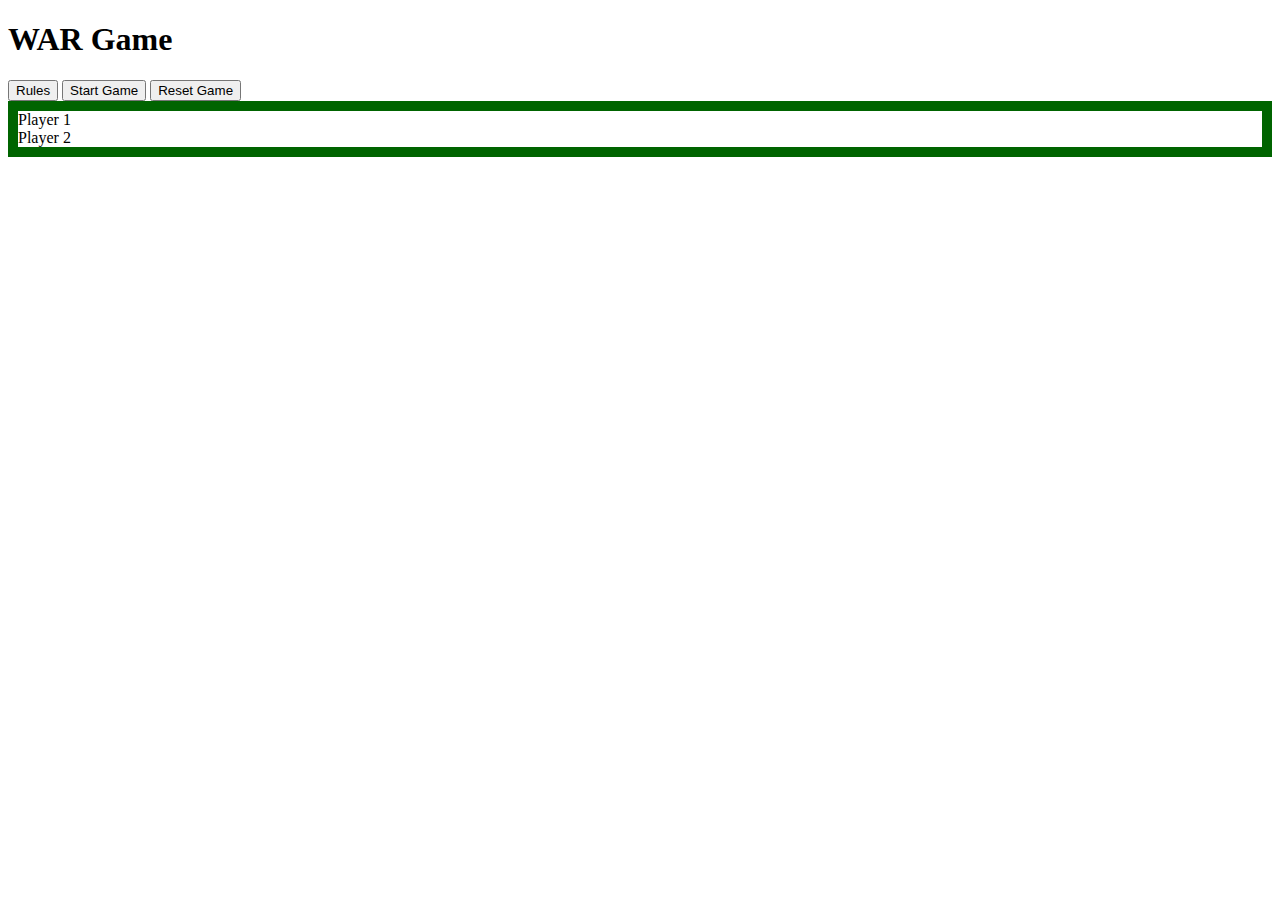
==== index.html @ 91fe2d80 "Created HTML elements" ====
<!DOCTYPE html>
<html lang="en">

<head>
    <meta charset="UTF-8">
    <meta http-equiv="X-UA-Compatible" content="IE=edge">
    <meta name="viewport" content="width=device-width, initial-scale=1.0">
    <link rel="stylesheet" href="main.css">
    <script src="script.js" defer></script>
    <title>Card Game "WAR"</title>
</head>

<body>
    <h1> WAR Game </h1>
    <nav>
        <button class="rules">Rules</button>
        <button class="start">Start Game</button>
        <button class="reset">Reset Game</button>
    </nav>
    <div class="table">
        <section class="full-deck">
            <div class="full-deck"></div>
        </section>
        <section class="top">
            <div class="player1"> Player 1</div>
            <div class="stack1"></div>
        </section>
        <section class="comparison">
            <div class="player1card"></div>
            <div class="player2card"></div>
        </section>
        <section class="bottom">
            <div class="player2"> Player 2</div>
            <div class="stack2"></div>
        </section>
    </div>


</body>

</html>
---- main.css ----
.table {
    border: 10px solid darkgreen;
}
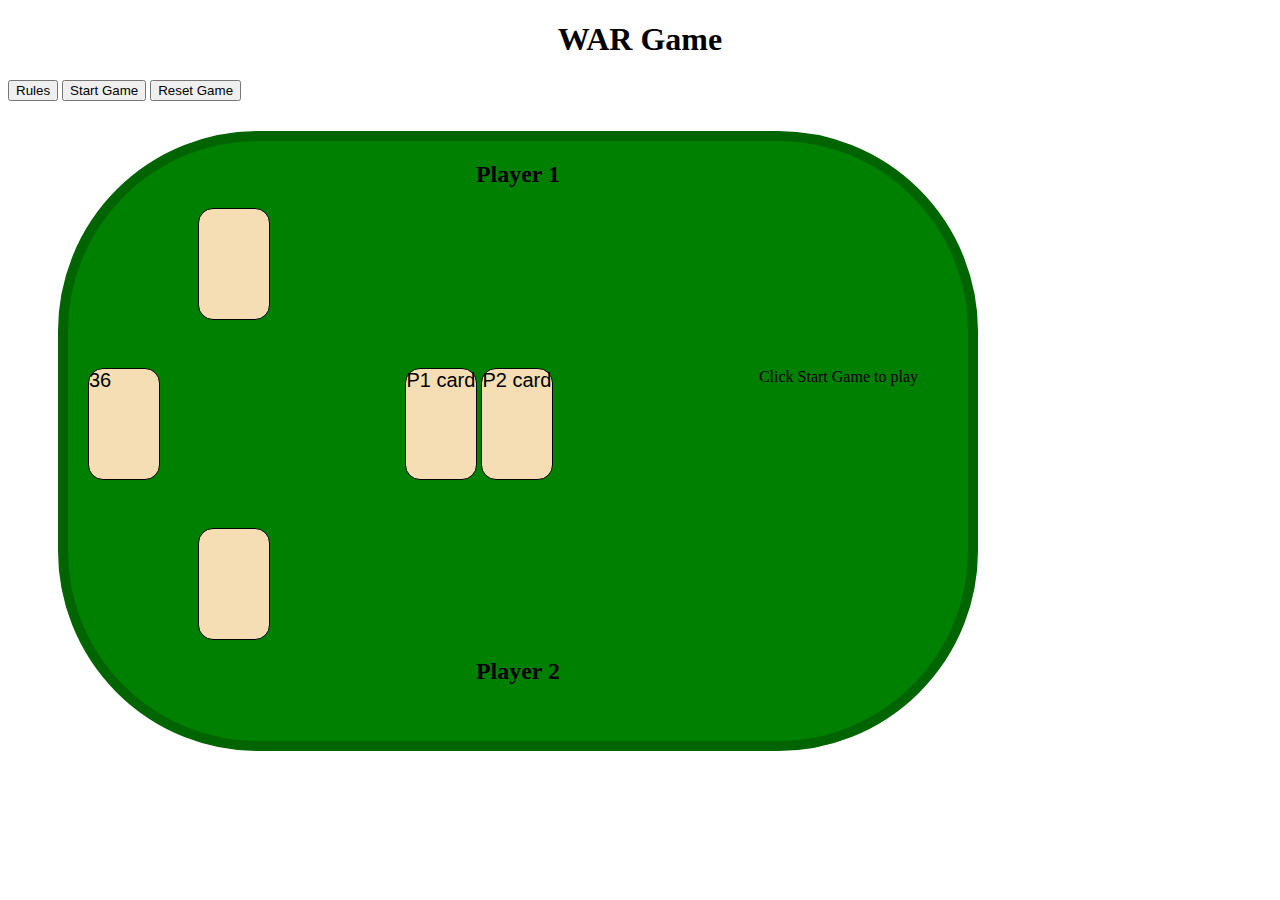
==== commit 5d9f4237: "Added Rules Window" ====
--- a/index.html
+++ b/index.html
@@ -18,21 +18,23 @@
         <button class="reset">Reset Game</button>
     </nav>
     <div class="table">
-        <section class="full-deck">
-            <div class="full-deck"></div>
+
+        <h2 class="player1">Player 1</h2>
+        <section class="top row1">
+            <div class="stack1 card"></div>
         </section>
-        <section class="top">
-            <div class="player1"> Player 1</div>
-            <div class="stack1"></div>
+        <section class="deck row2">
+            <div class="full-deck card"> </div>
+            <div class="comparison">
+                <div class="player1 card">P1 card</div>
+                <div class="player2 card">P2 card</div>
+            </div>
+            <div class="message">Message</div>
         </section>
-        <section class="comparison">
-            <div class="player1card"></div>
-            <div class="player2card"></div>
+        <section class="bottom row3">
+            <div class="stack2 card"></div>
         </section>
-        <section class="bottom">
-            <div class="player2"> Player 2</div>
-            <div class="stack2"></div>
-        </section>
+        <h2 class="player2">Player 2</h2>
     </div>
 
 
--- a/main.css
+++ b/main.css
@@ -1,3 +1,72 @@
 .table {
     border: 10px solid darkgreen;
+    width:900px;
+    height: 600px;
+    border-radius: 200px;
+    background-color: green;
+    margin-top: 30px;
+    margin-left: 50px ;
+    
+}
+.row1 {
+    /* border: 1px solid black; */
+    height: 110px;
+    position: relative;
+    left: 120px;
+    margin: 10px;
+    margin-bottom: 50px;
+}
+.row2 {
+    /* border: 1px solid black; */
+    height: 110px;
+    position: relative;
+    left: 10px;
+    margin: 10px;
+    display: flex;
+    justify-content: space-between;
+    margin-bottom: 50px;
+}
+.row3 {
+    /* border: 1px solid black; */
+    height: 110px;
+    position: relative;
+    left: 120px;
+    margin: 10px;
+  
+}
+
+.card {
+    border: 1px solid black;
+    border-radius: 15px;
+    height: 110px;
+    width: 70px;
+    background-color: wheat;
+    font-size: 20px;
+    font-weight: 200px;
+    font-family: 'Franklin Gothic Medium', 'Arial Narrow', Arial, sans-serif;
+    display: inline-block;
+
+}
+
+.comparison {
+    margin-right: 50px;
+    margin-left: 100px;
+}
+
+.message {
+    margin-right: 50px;
+    margin-left: 10px;
+}
+
+h2 {
+    text-align: center;
+}
+
+h1 {
+    text-align: center;
+}
+
+.textrules {
+    background-color: bisque;
+    font-family:Georgia, 'Times New Roman', Times, serif
 }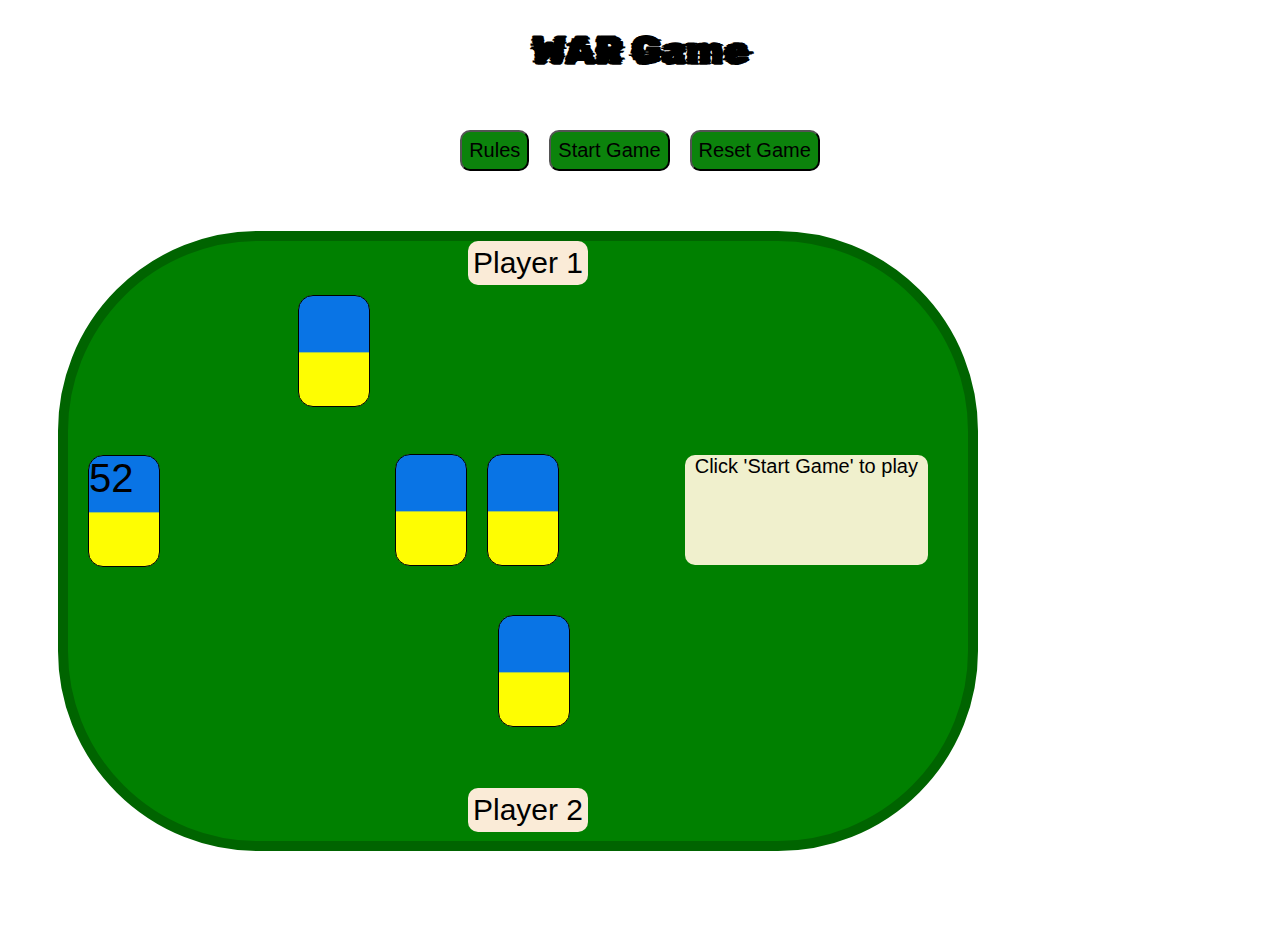
==== commit f174e4ad: "Added table camouflage background in case of war" ====
--- a/index.html
+++ b/index.html
@@ -13,28 +13,28 @@
 <body>
     <h1> WAR Game </h1>
     <nav>
-        <button class="rules">Rules</button>
-        <button class="start">Start Game</button>
-        <button class="reset">Reset Game</button>
+        <button class="rules button">Rules</button>
+        <button class="start button">Start Game</button>
+        <button class="reset button">Reset Game</button>
     </nav>
     <div class="table">
-
-        <h2 class="player1">Player 1</h2>
+        <div class="players"> Player 1 </div>
         <section class="top row1">
             <div class="stack1 card"></div>
         </section>
         <section class="deck row2">
             <div class="full-deck card"> </div>
             <div class="comparison">
-                <div class="player1 card">P1 card</div>
-                <div class="player2 card">P2 card</div>
+                <div class="player1 card"></div>
+                <div class="player2 card"></div>
             </div>
-            <div class="message">Message</div>
+            <div class="message"></div>
         </section>
         <section class="bottom row3">
             <div class="stack2 card"></div>
         </section>
-        <h2 class="player2">Player 2</h2>
+        <div class="players">Player 2 </div>
+
     </div>
 
 
--- a/main.css
+++ b/main.css
@@ -1,3 +1,32 @@
+@import url('https://fonts.googleapis.com/css2?family=Rubik+Glitch&display=swap');
+
+h1 {
+    text-align: center;
+    font-family: 'Rubik Glitch', cursive;
+    font-size: 40px;
+}
+
+.players {
+    text-align: center;
+    font-family: 'Gill Sans', 'Gill Sans MT', Calibri, 'Trebuchet MS', sans-serif;
+    font-size: 30px;
+    background-color: antiquewhite;
+    display: inline-block;
+    margin-left: 400px;
+    padding: 5px;
+    border: 5px;
+    border-radius: 10px;
+}
+
+nav {
+    display: flex;
+    justify-content: center;
+    align-items: center;
+    height: 100px;
+    /* border: 3px solid green;
+    border-radius: 10px; */
+  }
+
 .table {
     border: 10px solid darkgreen;
     width:900px;
@@ -6,8 +35,8 @@
     background-color: green;
     margin-top: 30px;
     margin-left: 50px ;
-    
 }
+
 .row1 {
     /* border: 1px solid black; */
     height: 110px;
@@ -16,6 +45,7 @@
     margin: 10px;
     margin-bottom: 50px;
 }
+
 .row2 {
     /* border: 1px solid black; */
     height: 110px;
@@ -26,12 +56,14 @@
     justify-content: space-between;
     margin-bottom: 50px;
 }
+
 .row3 {
     /* border: 1px solid black; */
     height: 110px;
     position: relative;
     left: 120px;
     margin: 10px;
+    margin-bottom: 7%;
   
 }
 
@@ -41,29 +73,78 @@
     height: 110px;
     width: 70px;
     background-color: wheat;
-    font-size: 20px;
+    font-size: 40px;
     font-weight: 200px;
     font-family: 'Franklin Gothic Medium', 'Arial Narrow', Arial, sans-serif;
     display: inline-block;
+    background-image: url("card_background.png");
+    background-size: cover;
+}
 
+.full-deck {
+    background-image: url("card_background.png");
+    background-size: cover;
+    min-width: 70px;
+}
+
+.stack1, .stack2 {
+    background-image: url("card_background.png");
+    background-size: cover;
+    margin-left: 100px;
+}
+
+.stack2 {
+    margin-left: 300px;
+    margin-bottom: 200px;
+}
+
+.stack1:hover, .stack2:hover{
+    border: 2px solid blue;
+    box-shadow: 0 12px 16px 0 rgba(0,0,0,0.24), 0 17px 50px 0 rgba(0,0,0,0.19); 
 }
 
 .comparison {
+    margin-left: 200px;
     margin-right: 50px;
-    margin-left: 100px;
+    display: flex;
+    justify-content: center;
+    align-items: center;
 }
 
 .message {
-    margin-right: 50px;
-    margin-left: 10px;
+    margin-right: 40px;
+    margin-left: 20px;
+    font-size: 20px;
+    font-family: 'Gill Sans', 'Gill Sans MT', Calibri, 'Trebuchet MS', sans-serif;
+    display: inline-block;
+    padding-left: 10px;
+    padding-right: 10px;
+    background-color: rgb(240, 240, 205);
+    border-radius: 10px;
 }
 
-h2 {
-    text-align: center;
+.player1, .player2 {
+    margin-right: 20px;
+}
+/* .player1 {
+    margin-top: 30px;
+}
+.player2 {
+    margin-bottom: 40px;
+} */
+
+.button {
+    margin: 10px;
+    font-size: 20px;
+    background-color: rgb(12, 131, 12);
+    padding: 7px;
+    border-radius: 10px;
 }
 
-h1 {
-    text-align: center;
+.button:hover{
+    border: 2px solid blue;
+    box-shadow: 0 12px 16px 0 rgba(0,0,0,0.24), 0 17px 50px 0 rgba(0,0,0,0.19);
+
 }
 
 .textrules {
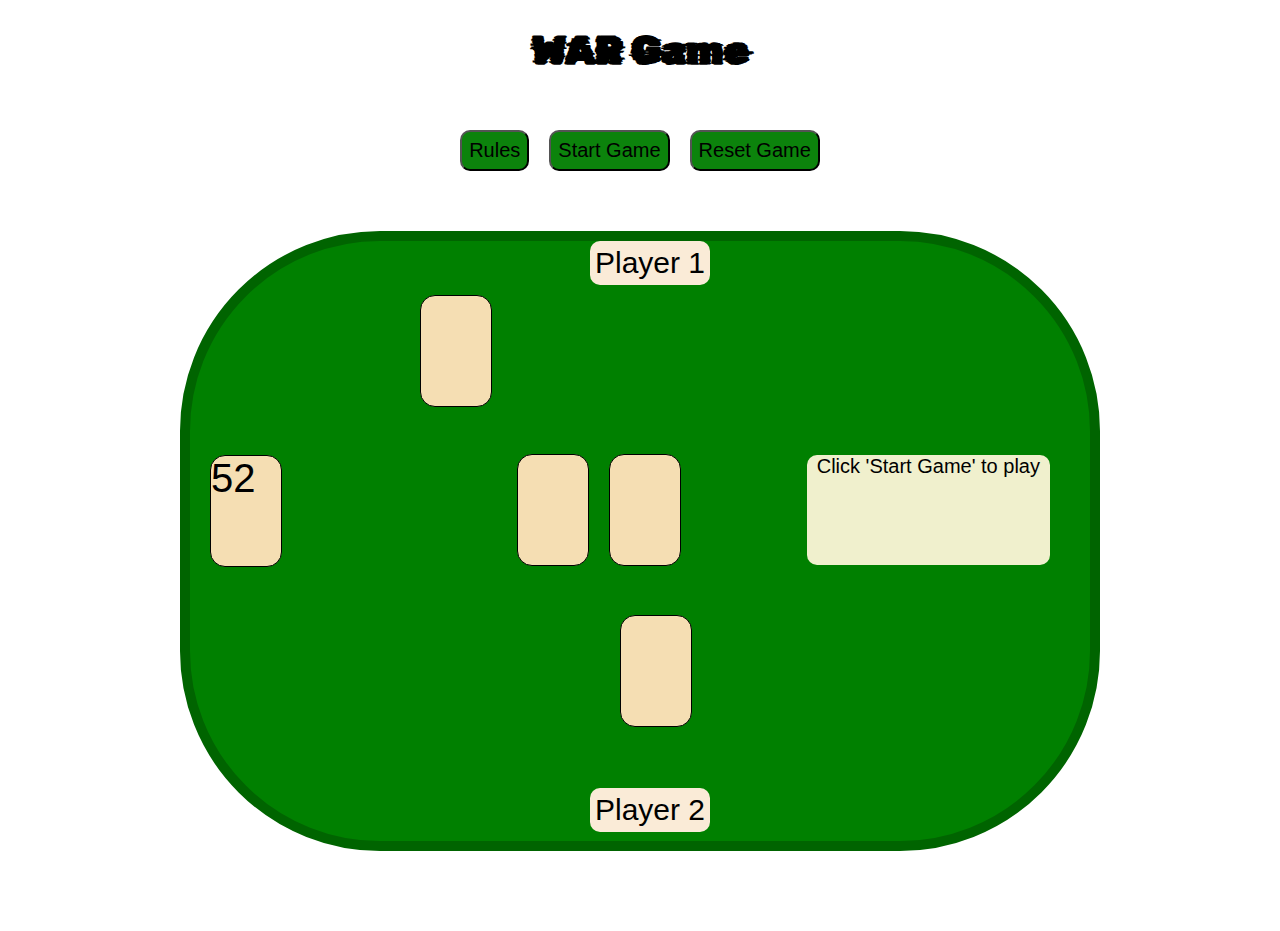
==== commit 329490de: "Added modal window  with rules" ====
--- a/index.html
+++ b/index.html
@@ -7,13 +7,40 @@
     <meta name="viewport" content="width=device-width, initial-scale=1.0">
     <link rel="stylesheet" href="main.css">
     <script src="script.js" defer></script>
+
     <title>Card Game "WAR"</title>
 </head>
 
 <body>
     <h1> WAR Game </h1>
     <nav>
-        <button class="rules button">Rules</button>
+        <button class="rules button" id="openModal">Rules</button>
+        <div id="modal">
+            <div id="modal-textbox">
+                <a id="close" href="#">Close</a>
+                <h3>Learn To Play Card Game 'War'</h3>
+                <p>The goal is to be the first player to win all 52 cards
+                    <br>
+                    THE DEAL
+                    <br>
+                    The deck is divided evenly, with each player receiving 26 cards, dealt one at a time, face down.
+                    Anyone may deal first. Each player places their stack of cards face down, in front of them.
+                    <br>
+                    THE PLAY
+                    <br>
+                    Each player turns up a card at the same time and the player with the higher card takes both cards
+                    and puts them, face down, on the bottom of his stack. If the cards are the same rank, it is War.
+                    Each player turns up one card face down and one card face up. The player with the higher cards takes
+                    both piles (six cards). If the turned-up cards are again the same rank, each player places another
+                    card face down and turns another card face up. The player with the higher card takes all 10 cards,
+                    and so on.
+                    <br>
+                    HOW TO KEEP SCORE
+                    <br>
+                    The game ends when one player has won all the cards.
+                </p>
+            </div>
+        </div>
         <button class="start button">Start Game</button>
         <button class="reset button">Reset Game</button>
     </nav>
@@ -34,7 +61,6 @@
             <div class="stack2 card"></div>
         </section>
         <div class="players">Player 2 </div>
-
     </div>
 
 
--- a/main.css
+++ b/main.css
@@ -4,6 +4,45 @@
     text-align: center;
     font-family: 'Rubik Glitch', cursive;
     font-size: 40px;
+}
+
+nav {
+    display: flex;
+    justify-content: center;
+    align-items: center;
+    height: 100px;
+    /* border: 3px solid green;
+    border-radius: 10px; */
+}
+
+body {
+	background-repeat: no-repeat;
+	background-attachment: fixed;
+	background-position: center;
+}
+
+
+#modal {
+    background-color: rgba(0,0,0,0.4);
+	position: fixed;
+	top: 0;
+	left: 0;
+	height: 100%;
+	width: 100%;
+	z-index: 1;
+	overflow: auto;
+    display: none;
+}
+
+#modal-textbox {
+    /* background-image: url("https://bargames101.com/wp-content/uploads/2020/08/How-to-Play-War-Card-Game-2.jpg");  */
+	background-color: rgb(243, 229, 229);
+	height: 350px;
+	width: 550px;
+	border-radius: 4px;
+    margin: 250px auto;
+	box-shadow: 0 2px 2px rgba(0, 0, 0, 0.2);
+    padding: 10px;
 }
 
 .players {
@@ -18,23 +57,15 @@
     border-radius: 10px;
 }
 
-nav {
-    display: flex;
-    justify-content: center;
-    align-items: center;
-    height: 100px;
-    /* border: 3px solid green;
-    border-radius: 10px; */
-  }
-
 .table {
     border: 10px solid darkgreen;
     width:900px;
     height: 600px;
     border-radius: 200px;
     background-color: green;
-    margin-top: 30px;
-    margin-left: 50px ;
+    margin: 30px auto ;
+    /* margin-top: 30px;
+    margin-left: 50px ; */
 }
 
 .row1 {
@@ -77,18 +108,18 @@
     font-weight: 200px;
     font-family: 'Franklin Gothic Medium', 'Arial Narrow', Arial, sans-serif;
     display: inline-block;
-    background-image: url("card_background.png");
+    background-image: url("Images/card_background.png");
     background-size: cover;
 }
 
 .full-deck {
-    background-image: url("card_background.png");
+    background-image: url("Images/card_background.png");
     background-size: cover;
     min-width: 70px;
 }
 
 .stack1, .stack2 {
-    background-image: url("card_background.png");
+    background-image: url("Images/card_background.png");
     background-size: cover;
     margin-left: 100px;
 }
@@ -121,17 +152,13 @@
     padding-right: 10px;
     background-color: rgb(240, 240, 205);
     border-radius: 10px;
+    border-color: 100px solid blue;
 }
 
 .player1, .player2 {
     margin-right: 20px;
 }
-/* .player1 {
-    margin-top: 30px;
-}
-.player2 {
-    margin-bottom: 40px;
-} */
+
 
 .button {
     margin: 10px;
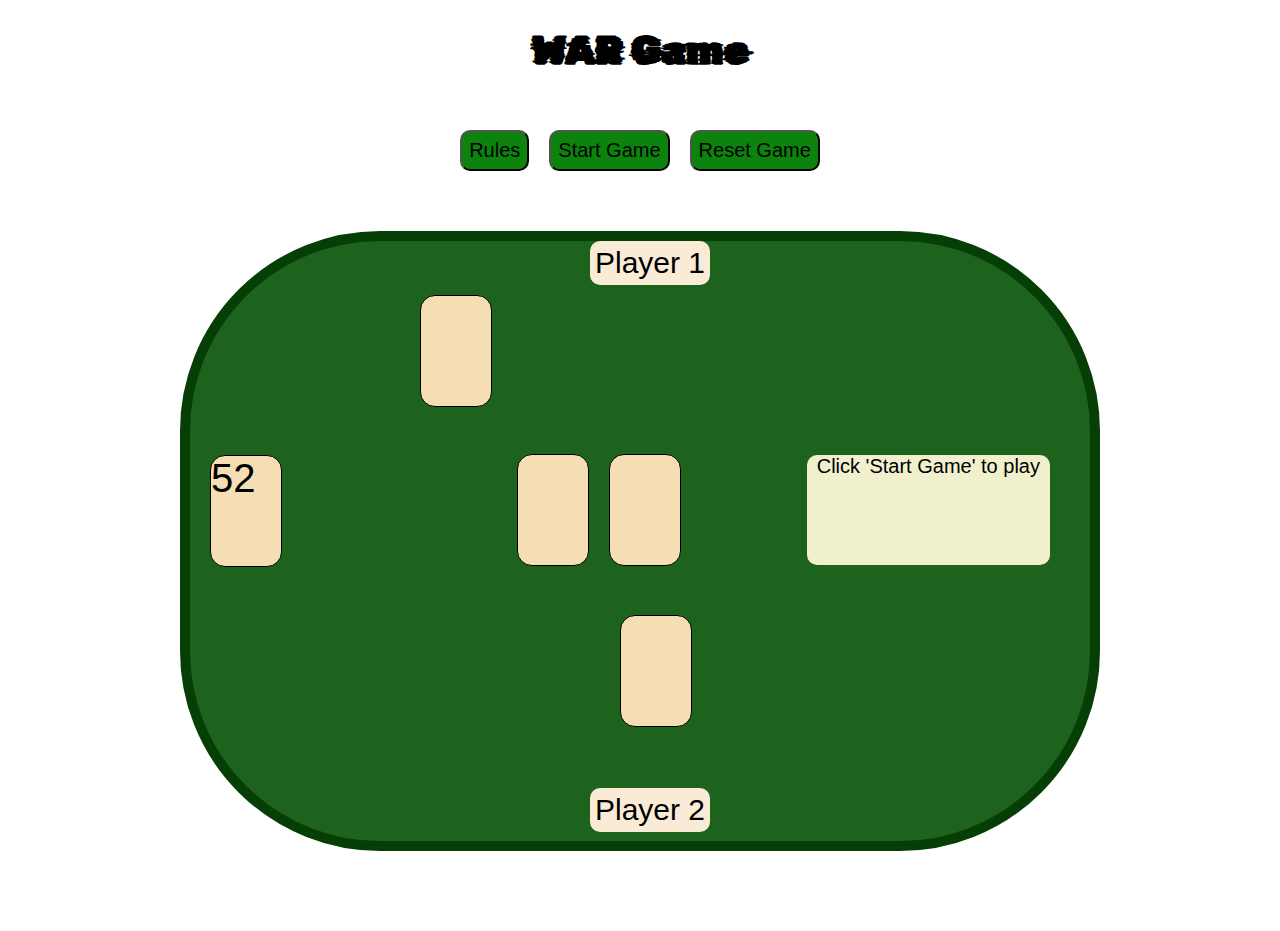
==== commit aed50ead: "Rules background changed" ====
--- a/index.html
+++ b/index.html
@@ -16,29 +16,31 @@
     <nav>
         <button class="rules button" id="openModal">Rules</button>
         <div id="modal">
-            <div id="modal-textbox">
-                <a id="close" href="#">Close</a>
-                <h3>Learn To Play Card Game 'War'</h3>
-                <p>The goal is to be the first player to win all 52 cards
-                    <br>
-                    THE DEAL
-                    <br>
-                    The deck is divided evenly, with each player receiving 26 cards, dealt one at a time, face down.
-                    Anyone may deal first. Each player places their stack of cards face down, in front of them.
-                    <br>
-                    THE PLAY
-                    <br>
-                    Each player turns up a card at the same time and the player with the higher card takes both cards
-                    and puts them, face down, on the bottom of his stack. If the cards are the same rank, it is War.
-                    Each player turns up one card face down and one card face up. The player with the higher cards takes
-                    both piles (six cards). If the turned-up cards are again the same rank, each player places another
-                    card face down and turns another card face up. The player with the higher card takes all 10 cards,
-                    and so on.
-                    <br>
-                    HOW TO KEEP SCORE
-                    <br>
-                    The game ends when one player has won all the cards.
-                </p>
+            <div id="close">
+                <!-- <a id="close" href="#"> Close </a> -->
+                <div id="modal-textbox">
+                    <h3>Learn To Play Card Game 'War'</h3>
+                    <p> The <strong> GOAL </strong> is to be the first player to win all 52 cards. <br>
+                        <strong> THE DEAL </strong>
+                        <br>
+                        The deck is divided evenly, with each player receiving 26 cards, dealt one at a time, face down.
+                        Anyone may deal first. Each player places their stack of cards face down, in front of them.
+                        <br>
+                        <strong> THE PLAY </strong>
+                        <br>
+                        Each player turns up a card and the player with the higher card takes both
+                        cards and puts them, face down, on the bottom of his stack. If the cards are the same rank, it
+                        is War. Each player turns up one card face down and one card face up. The player with the higher
+                        cards
+                        takes both piles (six cards). If the turned-up cards are again the same rank, each player places
+                        again 4 cards and the last one face up. The player with the higher card takes all 16
+                        cards, and so on.
+                        <br>
+                        <strong>HOW TO KEEP SCORE</strong>
+                        <br>
+                        The game ends when one player has won all the cards.
+                    </p>
+                </div>
             </div>
         </div>
         <button class="start button">Start Game</button>
--- a/main.css
+++ b/main.css
@@ -21,8 +21,8 @@
 	background-position: center;
 }
 
-
 #modal {
+    font-family: 'Gill Sans', 'Gill Sans MT', Calibri, 'Trebuchet MS', sans-serif;
     background-color: rgba(0,0,0,0.4);
 	position: fixed;
 	top: 0;
@@ -35,14 +35,38 @@
 }
 
 #modal-textbox {
-    /* background-image: url("https://bargames101.com/wp-content/uploads/2020/08/How-to-Play-War-Card-Game-2.jpg");  */
-	background-color: rgb(243, 229, 229);
+	background-color: rgb(238, 232, 232);
 	height: 350px;
 	width: 550px;
 	border-radius: 4px;
-    margin: 250px auto;
+    margin: 242px auto;
 	box-shadow: 0 2px 2px rgba(0, 0, 0, 0.2);
     padding: 10px;
+    z-index: 2;
+    position: relative;
+    pointer-events: none;
+}
+
+/* background image opacity source: https://coder-coder.com/background-image-opacity/ */
+
+#modal-textbox::before {
+    content: "";
+    /* background-image: url("https://thumbs.dreamstime.com/z/playing-cards-4765919.jpg"); */
+    background-image: url("https://149690269.v2.pressablecdn.com/wp-content/uploads/2018/08/Card-games-Card-games-7.png");
+    background-size: cover;
+    position:absolute;
+    top: 0px;
+    right: 0px;
+    bottom: 0px;
+    left: 0px;
+    opacity: 0.3;
+    z-index: 2;
+    pointer-events: none;
+}
+
+#close {
+    width: 100%;
+    height: 100%;
 }
 
 .players {
@@ -58,11 +82,11 @@
 }
 
 .table {
-    border: 10px solid darkgreen;
+    border: 10px solid rgb(5, 63, 5);
     width:900px;
     height: 600px;
     border-radius: 200px;
-    background-color: green;
+    background-color: rgb(29, 99, 29);
     margin: 30px auto ;
     /* margin-top: 30px;
     margin-left: 50px ; */
@@ -151,6 +175,7 @@
     padding-left: 10px;
     padding-right: 10px;
     background-color: rgb(240, 240, 205);
+    /* background-color: color-mix(in srgb, #34c9eb 70%, white); */
     border-radius: 10px;
     border-color: 100px solid blue;
 }
@@ -177,4 +202,5 @@
 .textrules {
     background-color: bisque;
     font-family:Georgia, 'Times New Roman', Times, serif
-}+}
+
